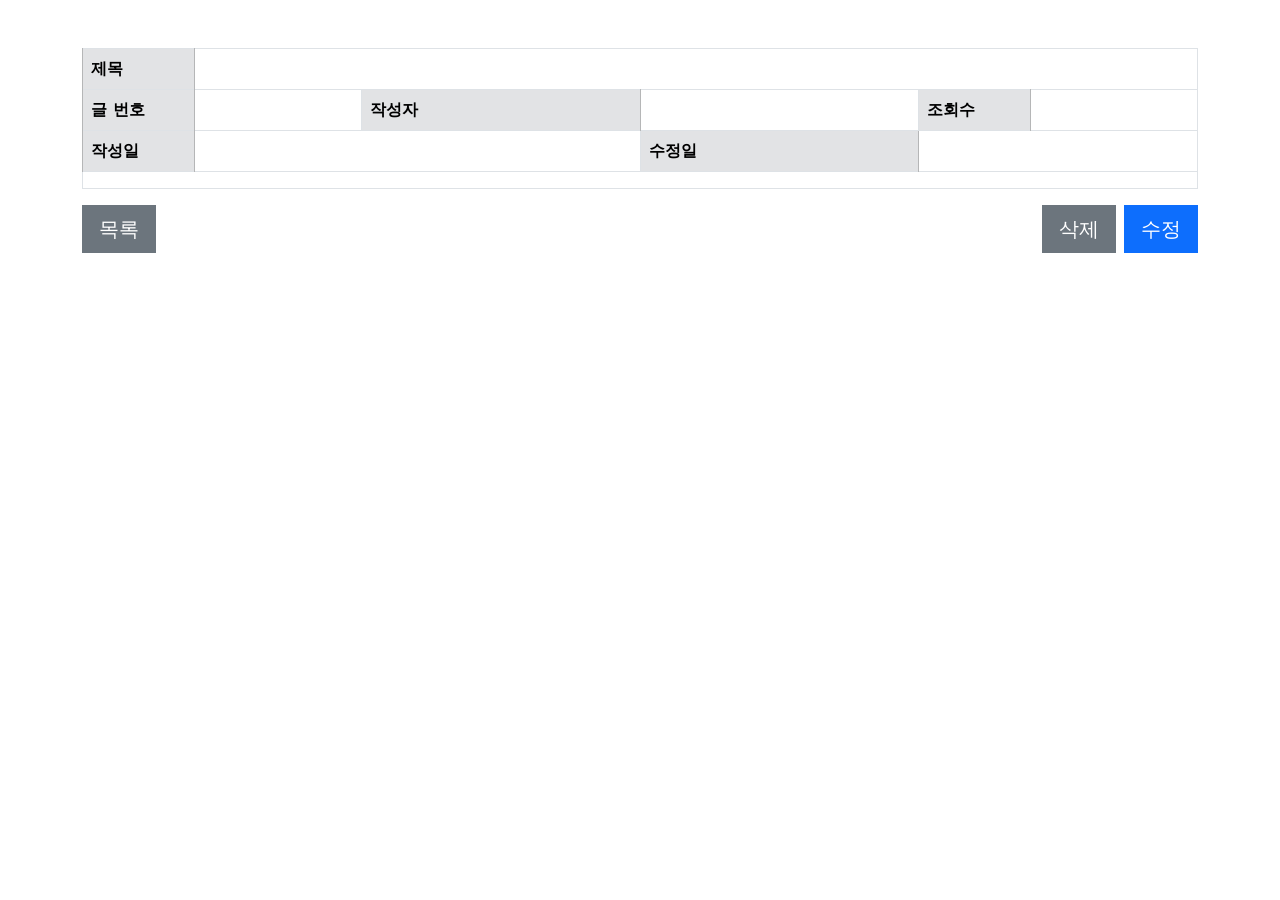
==== src/main/resources/static/detail.html @ ea2b46de "Initial commit" ====
<!DOCTYPE html>
<html lang="ko">
<head>
    <meta charset="UTF-8">
    <link rel="stylesheet" href="https://cdn.jsdelivr.net/npm/bootstrap@5.3.0/dist/css/bootstrap.min.css">
    <title>게시글 본문</title>
</head>
<body>
<div class="container mt-5">
    <table class="table table-bordered">
        <tr>
            <th class="table-secondary" style="width: 10%">제목</th>
            <td colspan="5" id="title"></td>
        </tr>
        <tr>
            <th class="table-secondary" style="width: 10%">글 번호</th>
            <td id="id" style="width: 15%"></td>
            <th class="table-secondary" style="width: 25%">작성자</th>
            <td id="author" style="width: 25%"></td>
            <th class="table-secondary" style="width: 10%">조회수</th>
            <td id="viewCount" style="width: 15%"></td>
        </tr>
        <tr>
            <th class="table-secondary">작성일</th>
            <td colspan="2" id="regDate"></td>
            <th class="table-secondary">수정일</th>
            <td colspan="2" id="updateDate"></td>
        </tr>
        <tr>
            <td colspan="6" id="content" style="min-height: 300px"></td>
        </tr>
    </table>
    <div class="d-flex justify-content-between mt-3">
        <button id="list" type="button" class="btn btn-secondary btn-lg rounded-0">목록</button>
        <div class="d-flex gap-2">
            <button id="delete" type="button" class="btn btn-secondary btn-lg rounded-0">삭제</button>
            <button id="edit" type="button" class="btn btn-primary btn-lg rounded-0">수정</button>
        </div>
    </div>
</div>

<div class="modal fade" id="passwordModal" tabindex="-1">
    <div class="modal-dialog">
        <div class="modal-content">
            <div class="modal-header">
                <h5 class="modal-title" id="modalTitle">비밀번호 확인</h5>
            </div>
            <div class="modal-body">
                <input id="password" type="password" class="form-control" maxlength="4" placeholder="4자리 숫자 입력">
            </div>
            <div class="modal-footer">
                <button type="button" class="btn btn-secondary rounded-0" data-bs-dismiss="modal">취소</button>
                <button type="button" class="btn btn-primary rounded-0" id="confirm">확인</button>
            </div>
        </div>
    </div>
</div>
<script src="https://cdn.jsdelivr.net/npm/jquery@3.7.0/dist/jquery.min.js"></script>
<script src="https://cdn.jsdelivr.net/npm/bootstrap@5.3.0/dist/js/bootstrap.bundle.min.js"></script>
<script>
    const urlParams = new URLSearchParams(window.location.search);
    const id = urlParams.get("id");

    // 게시글 불러오기
    $.ajax({
        url:'/api/board/' + id,
        type: 'GET',
        success: function (data) {
            $('#id').text(data.id);
            $('#title').text(data.title);
            $('#author').text(data.author);
            $('#viewCount').text(data.viewCount);
            $('#regDate').text(data.regDate.slice(0, 16).replace('T', ' '));
            $('#content').text(data.content);
            if(data.updateDate != null){
                $('#updateDate').text(data.updateDate.slice(0, 16).replace('T', ' '));
            }else{
                $('#updateDate').text('-');
            }
        }
    });

    // 목록 버튼
    $('#list').on('click', function () {
        history.back();
    })

    let modalAction = '';
    // 수정 버튼
    $('#edit').on('click', function () {
        modalAction = 'edit';
        $('#password').val('');
        new bootstrap.Modal(document.getElementById('passwordModal')).show();
    })

    // 삭제 버튼
    $('#delete').on('click', function () {
        modalAction = 'delete';
        $('#password').val('');
        new bootstrap.Modal(document.getElementById('passwordModal')).show();
    })

    // 비밀번호 숫자만 입력 가능
    $('#password').on('input', function() {
        this.value = this.value.replace(/[^0-9]/g, '');
    })

    // 모달 확인 버튼
    $('#confirm').on('click', function () {
        const password = $('#password').val();
        if(password.length != 4){
            alert('비밀번호 4자리를 입력해주세요.');
            return;
        }

        $.ajax({
            url:'/api/board/' + id + '/password',
            type: 'POST',
            contentType: 'application/json',
            data: JSON.stringify({
                password : password
            }),
            success: function (data) {
               if(data == true){
                   if(modalAction == 'edit'){
                       location.href = '/edit.html?id=' + id;
                   }else if(modalAction == 'delete'){
                       $.ajax({
                           url:'/api/board/' + id + '/delete',
                           type: 'PATCH',
                           success: function () {
                               alert('삭제가 정상적으로 되었습니다.');
                               location.href = '/index.html';
                           },
                           error: function () {
                               alert('삭제에 실패했습니다.');
                           }
                       });
                   }
               } else {
                   alert('비밀번호가 일치하지 않습니다.');
               }
            }
        });
    })
</script>
</body>
</html>
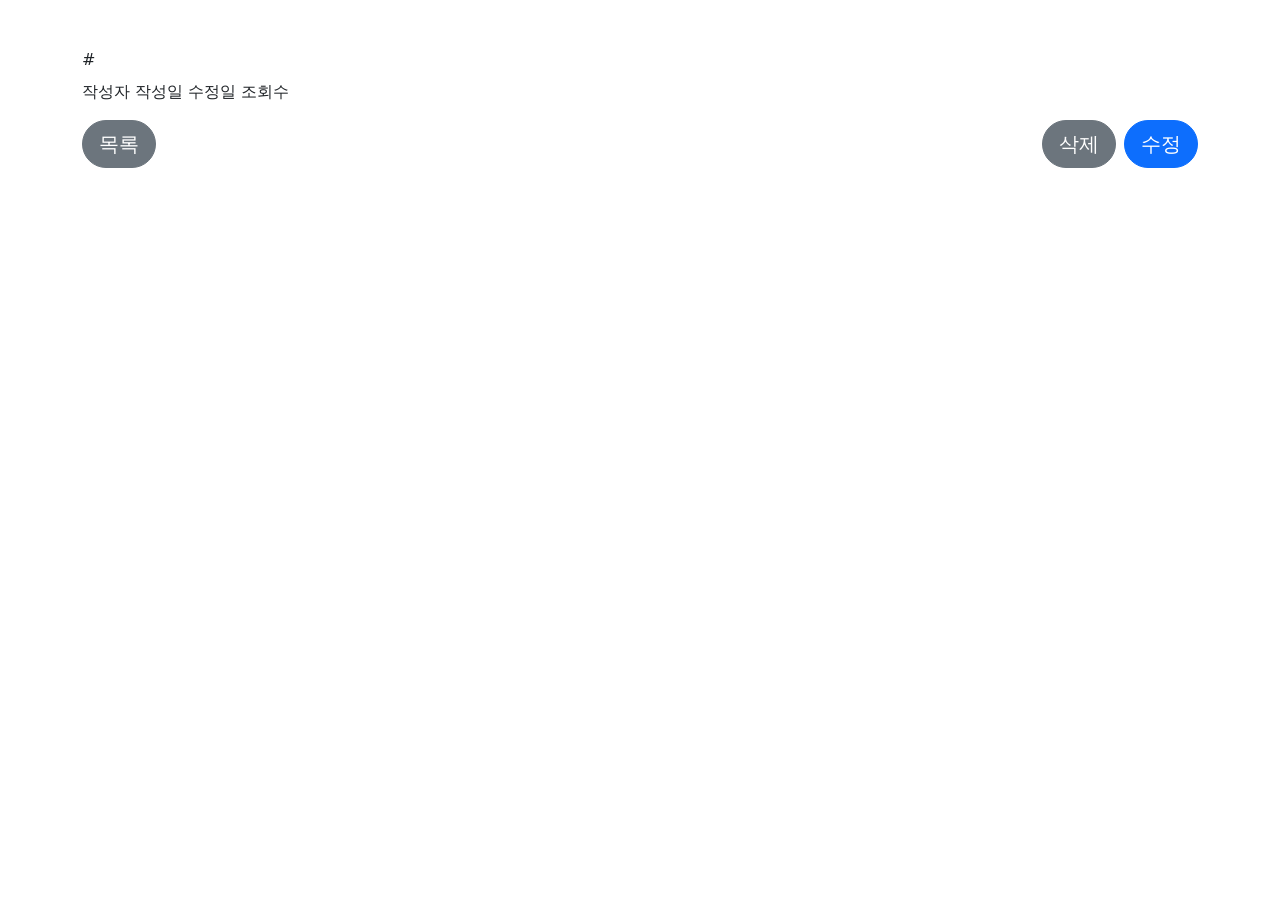
==== commit 5a829ed1: "프론트 레이아웃, 스타일 변경" ====
--- a/src/main/resources/static/detail.html
+++ b/src/main/resources/static/detail.html
@@ -3,40 +3,31 @@
 <head>
     <meta charset="UTF-8">
     <link rel="stylesheet" href="https://cdn.jsdelivr.net/npm/bootstrap@5.3.0/dist/css/bootstrap.min.css">
+    <link rel="stylesheet" href="/css/style.css">
     <title>게시글 본문</title>
 </head>
 <body>
 <div class="container mt-5">
-    <table class="table table-bordered">
-        <tr>
-            <th class="table-secondary" style="width: 10%">제목</th>
-            <td colspan="5" id="title"></td>
-        </tr>
-        <tr>
-            <th class="table-secondary" style="width: 10%">글 번호</th>
-            <td id="id" style="width: 15%"></td>
-            <th class="table-secondary" style="width: 25%">작성자</th>
-            <td id="author" style="width: 25%"></td>
-            <th class="table-secondary" style="width: 10%">조회수</th>
-            <td id="viewCount" style="width: 15%"></td>
-        </tr>
-        <tr>
-            <th class="table-secondary">작성일</th>
-            <td colspan="2" id="regDate"></td>
-            <th class="table-secondary">수정일</th>
-            <td colspan="2" id="updateDate"></td>
-        </tr>
-        <tr>
-            <td colspan="6" id="content" style="min-height: 300px"></td>
-        </tr>
-    </table>
-    <div class="d-flex justify-content-between mt-3">
-        <button id="list" type="button" class="btn btn-secondary btn-lg rounded-0">목록</button>
-        <div class="d-flex gap-2">
-            <button id="delete" type="button" class="btn btn-secondary btn-lg rounded-0">삭제</button>
-            <button id="edit" type="button" class="btn btn-primary btn-lg rounded-0">수정</button>
+  <div class="board-card">
+    <div class="board-detail-header">
+        <span class="board-detail-id">#<span id="id"></span></span>
+        <h2 class="board-detail-title" id="title"></h2>
+        <div class="board-detail-meta">
+            <span>작성자 <strong id="author"></strong></span>
+            <span>작성일 <strong id="regDate"></strong></span>
+            <span>수정일 <strong id="updateDate"></strong></span>
+            <span>조회수 <strong id="viewCount"></strong></span>
         </div>
     </div>
+    <div class="board-detail-content" id="content"></div>
+    <div class="d-flex justify-content-between mt-3">
+        <button id="list" type="button" class="btn btn-secondary btn-lg rounded-pill">목록</button>
+        <div class="d-flex gap-2">
+            <button id="delete" type="button" class="btn btn-secondary btn-lg rounded-pill">삭제</button>
+            <button id="edit" type="button" class="btn btn-primary btn-lg rounded-pill">수정</button>
+        </div>
+    </div>
+  </div>
 </div>
 
 <div class="modal fade" id="passwordModal" tabindex="-1">
@@ -49,8 +40,8 @@
                 <input id="password" type="password" class="form-control" maxlength="4" placeholder="4자리 숫자 입력">
             </div>
             <div class="modal-footer">
-                <button type="button" class="btn btn-secondary rounded-0" data-bs-dismiss="modal">취소</button>
-                <button type="button" class="btn btn-primary rounded-0" id="confirm">확인</button>
+                <button type="button" class="btn btn-secondary rounded-pill" data-bs-dismiss="modal">취소</button>
+                <button type="button" class="btn btn-primary rounded-pill" id="confirm">확인</button>
             </div>
         </div>
     </div>
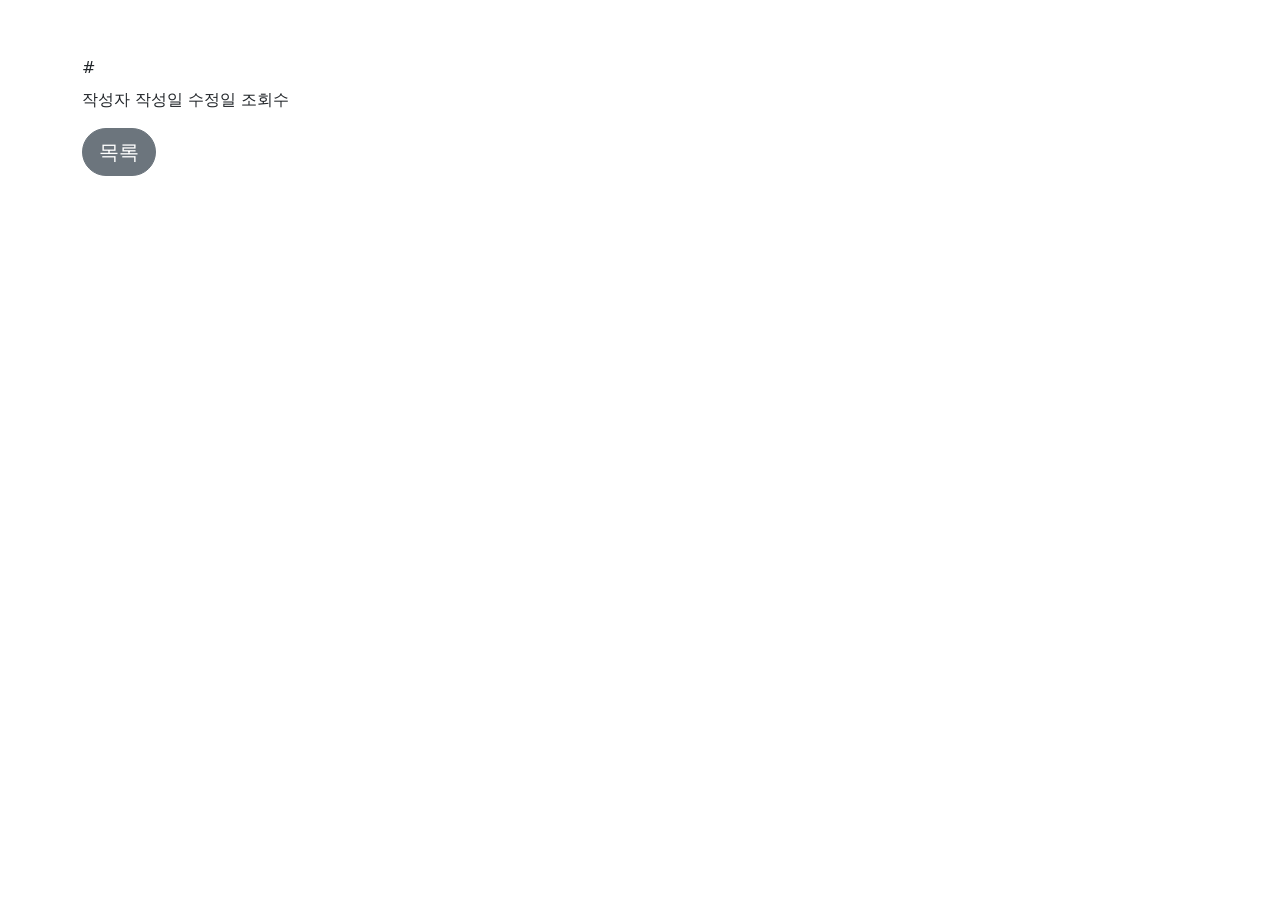
==== commit c9fa564f: "JWT 인증 기능 추가" ====
--- a/src/main/resources/static/detail.html
+++ b/src/main/resources/static/detail.html
@@ -8,6 +8,7 @@
 </head>
 <body>
 <div class="container mt-5">
+  <div class="d-flex justify-content-end align-items-center gap-2 mb-2" id="authNav"></div>
   <div class="board-card">
     <div class="board-detail-header">
         <span class="board-detail-id">#<span id="id"></span></span>
@@ -22,33 +23,19 @@
     <div class="board-detail-content" id="content"></div>
     <div class="d-flex justify-content-between mt-3">
         <button id="list" type="button" class="btn btn-secondary btn-lg rounded-pill">목록</button>
-        <div class="d-flex gap-2">
+        <div class="gap-2" id="ownerActions" style="display: none;">
             <button id="delete" type="button" class="btn btn-secondary btn-lg rounded-pill">삭제</button>
             <button id="edit" type="button" class="btn btn-primary btn-lg rounded-pill">수정</button>
         </div>
     </div>
   </div>
 </div>
-
-<div class="modal fade" id="passwordModal" tabindex="-1">
-    <div class="modal-dialog">
-        <div class="modal-content">
-            <div class="modal-header">
-                <h5 class="modal-title" id="modalTitle">비밀번호 확인</h5>
-            </div>
-            <div class="modal-body">
-                <input id="password" type="password" class="form-control" maxlength="4" placeholder="4자리 숫자 입력">
-            </div>
-            <div class="modal-footer">
-                <button type="button" class="btn btn-secondary rounded-pill" data-bs-dismiss="modal">취소</button>
-                <button type="button" class="btn btn-primary rounded-pill" id="confirm">확인</button>
-            </div>
-        </div>
-    </div>
-</div>
 <script src="https://cdn.jsdelivr.net/npm/jquery@3.7.0/dist/jquery.min.js"></script>
 <script src="https://cdn.jsdelivr.net/npm/bootstrap@5.3.0/dist/js/bootstrap.bundle.min.js"></script>
+<script src="/js/auth.js"></script>
 <script>
+    renderAuthNav();
+
     const urlParams = new URLSearchParams(window.location.search);
     const id = urlParams.get("id");
 
@@ -59,7 +46,7 @@
         success: function (data) {
             $('#id').text(data.id);
             $('#title').text(data.title);
-            $('#author').text(data.author);
+            $('#author').text(data.userId);
             $('#viewCount').text(data.viewCount);
             $('#regDate').text(data.regDate.slice(0, 16).replace('T', ' '));
             $('#content').text(data.content);
@@ -67,6 +54,13 @@
                 $('#updateDate').text(data.updateDate.slice(0, 16).replace('T', ' '));
             }else{
                 $('#updateDate').text('-');
+            }
+
+            // 작성자 본인일 때만 수정/삭제 버튼 노출
+            if (isLoggedIn() && data.userId === getLoginId()) {
+                // d-flex는 Bootstrap에서 !important로 정의돼 있어 인라인 display:none을
+                // 덮어써버린다. 그래서 d-flex 클래스 없이 display만 JS로 직접 제어한다.
+                $('#ownerActions').css('display', 'flex');
             }
         }
     });
@@ -76,64 +70,30 @@
         history.back();
     })
 
-    let modalAction = '';
     // 수정 버튼
     $('#edit').on('click', function () {
-        modalAction = 'edit';
-        $('#password').val('');
-        new bootstrap.Modal(document.getElementById('passwordModal')).show();
+        location.href = '/edit.html?id=' + id;
     })
 
     // 삭제 버튼
     $('#delete').on('click', function () {
-        modalAction = 'delete';
-        $('#password').val('');
-        new bootstrap.Modal(document.getElementById('passwordModal')).show();
-    })
-
-    // 비밀번호 숫자만 입력 가능
-    $('#password').on('input', function() {
-        this.value = this.value.replace(/[^0-9]/g, '');
-    })
-
-    // 모달 확인 버튼
-    $('#confirm').on('click', function () {
-        const password = $('#password').val();
-        if(password.length != 4){
-            alert('비밀번호 4자리를 입력해주세요.');
+        if (!confirm('정말 삭제하시겠습니까?')) {
             return;
         }
 
         $.ajax({
-            url:'/api/board/' + id + '/password',
-            type: 'POST',
-            contentType: 'application/json',
-            data: JSON.stringify({
-                password : password
-            }),
-            success: function (data) {
-               if(data == true){
-                   if(modalAction == 'edit'){
-                       location.href = '/edit.html?id=' + id;
-                   }else if(modalAction == 'delete'){
-                       $.ajax({
-                           url:'/api/board/' + id + '/delete',
-                           type: 'PATCH',
-                           success: function () {
-                               alert('삭제가 정상적으로 되었습니다.');
-                               location.href = '/index.html';
-                           },
-                           error: function () {
-                               alert('삭제에 실패했습니다.');
-                           }
-                       });
-                   }
-               } else {
-                   alert('비밀번호가 일치하지 않습니다.');
-               }
+            url:'/api/board/' + id + '/delete',
+            type: 'PATCH',
+            headers: authHeader(),
+            success: function () {
+                alert('삭제가 정상적으로 되었습니다.');
+                location.href = '/index.html';
+            },
+            error: function () {
+                alert('삭제에 실패했습니다.');
             }
         });
     })
 </script>
 </body>
-</html>+</html>
